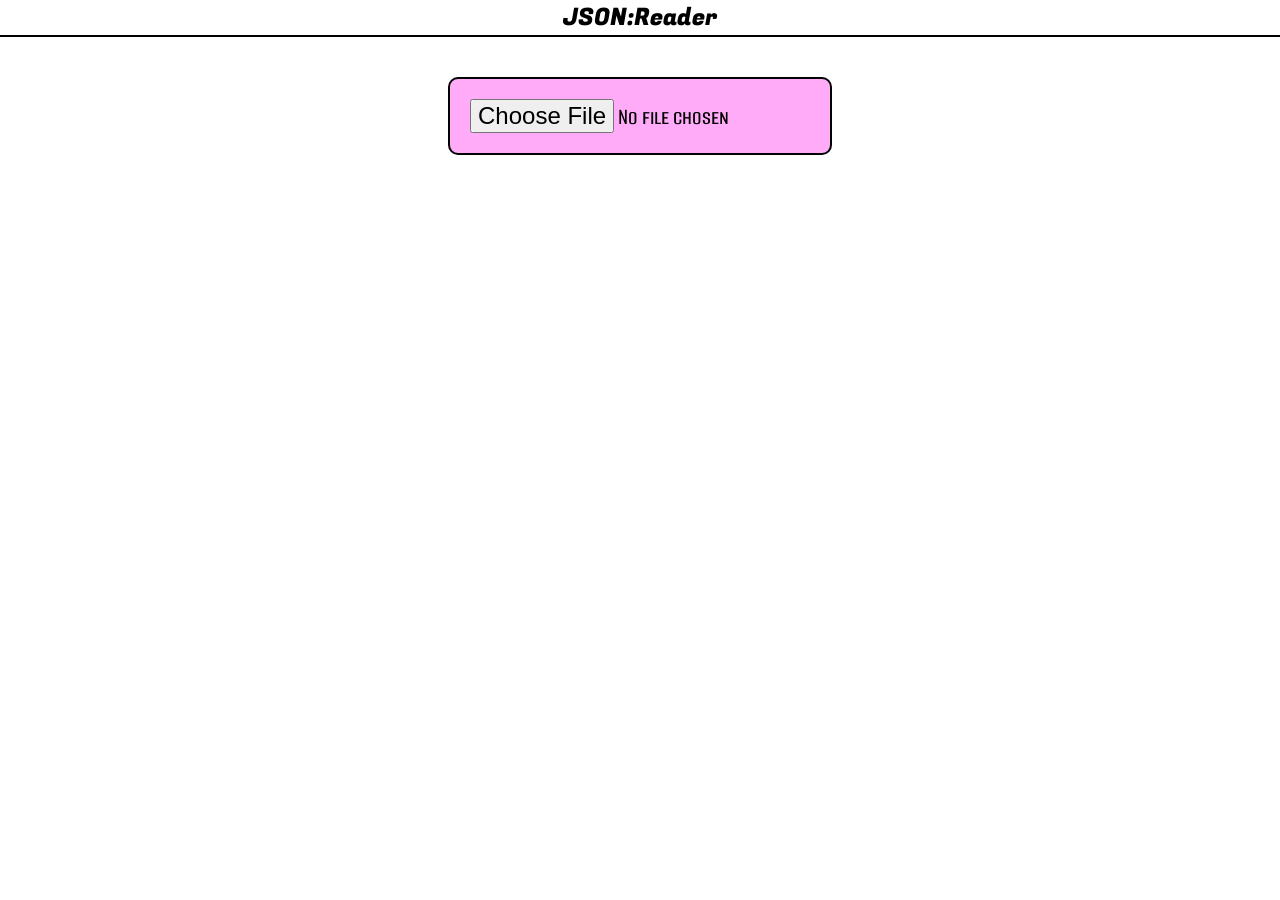
==== json-reader.html @ cf7229e1 "Header style fixes and comments Changed the header to look better and added some needed comments" ====
<!DOCTYPE html>
<html>
    <head>
        <meta charset="utf-8">
        <meta http-equiv="X-UA-Compatible" content="IE=edge">
        <title></title>
        <meta name="description" content="">
        <meta name="viewport" content="width=device-width, initial-scale=1 minimum-scale=1">
        <link rel="preconnect" href="https://fonts.googleapis.com">
        <link rel="preconnect" href="https://fonts.gstatic.com" crossorigin>
        <link href="https://fonts.googleapis.com/css2?family=Alumni+Sans+SC:ital,wght@0,100..900;1,100..900&family=Fugaz+One&family=Roboto+Mono:ital,wght@0,100..700;1,100..700&display=swap" rel="stylesheet">
        <link rel="stylesheet" href="css/json-style.css">
        <link rel="stylesheet" href="css/fonts.css">
    </head>
    <body class="vertical-flex no-scroll">
        <!--Header-->
        <header id="header">
            <a href="#" id="header-title" class="fugaz-one-regular">JSON:Reader</a>
        </header>

        <input class="upload-button-initial" type="file" id="json-file-upload" accept=".json">

        <section id="json-output" data-name="json-root">
            <!-- Populated with the templates (under the body code) in json-script.js -->
        </section>

        <script src="js/json-script.js"></script>
    </body>

    <template id="array-template">
        <div class="array-div">
            <p data-name></p>
            <div data-children></div>
        </div>
    </template>

    <template id="object-template">
        <div class="entry-div object-div">
            <div data-children></div>
        </div>
    </template>

    <template id="key-value-template">
        <div class="entry-div kv-div">
            <p class="kv-key roboto-mono-bold" data-name></p>
            <div class="kv-value-container" data-children></div>
        </div>
    </template>

    <template id="value-text-template">
        <p class="kv-value roboto-mono-normal" data-value></p>
    </template>
</html>
---- css/json-style.css ----
html {
    scroll-behavior: smooth;
    background-color: var(--bg-color);
}

* {
    margin: 0px;
    padding: 0px;
    scrollbar-color: var(--accent-color) var(--bg-color);
}

body {
    display: flex;
    flex-direction: column;
    align-items: center;
}

#header {
    width: 100vw;
    border-bottom: 2px black solid;
    display: flex;
    flex-direction: column;
    align-items: center;
    text-align: center;
}

#header-title {
    font-size: 24px;
    color: black;
    text-decoration: none;
    transition: 0.2s;
}

#header-title:hover {
    color: blueviolet;
}

input[type=file] {
    font-family: "Alumni Sans SC", sans-serif;
    font-optical-sizing: auto;
    font-weight: 500;
    font-style: normal;
}

.upload-button-initial {
    border: 2px black solid;
    border-radius: 10px;
    background-color: rgba(255, 42, 237, 0.392);
    font-size: 24px;
    margin-top: 40px;
    padding: 20px;
}

.upload-button {
    border: 2px black solid;
    border-radius: 10px;
    background-color: rgba(255, 42, 237, 0.392);
    font-size: 16px;
    margin-top: 20px;
    padding: 5px;
}

#json-output {
    width: 70vw;
}

.entry-div {
    border: 2px black solid;
    border-radius: 10px;
    padding: 10px;
    margin-top: 10px;
}

/*.array-div {
    background-color: rgba(255, 244, 42, 0.392);
    border-radius: 10px;
}*/

.object-div {
    background-color: rgba(255, 74, 42, 0.392);
}

#json-output > .object-div:first-child {
    border: 0px;
    background-color: rgba(255, 255, 255, 0);
}

.kv-div {
    min-width: 360px;
    background-color: rgba(42, 220, 255, 0.392);
    display: flex;
    justify-content: flex-start;
    align-items: flex-start;
    gap: 20px;
}

.kv-key {
    min-width: 140px;
    text-align: right;
}

.key-value-container {
    min-width: 200px;
    text-align: left;
}
---- css/fonts.css ----
/* FONTS */

.roboto-mono-normal {
  font-family: "Roboto Mono", monospace;
  font-optical-sizing: auto;
  font-weight: 300;
  font-style: normal;
}

.roboto-mono-bold {
  font-family: "Roboto Mono", monospace;
  font-optical-sizing: auto;
  font-weight: 500;
  font-style: normal;
}

.alumni-sans-normal {
  font-family: "Alumni Sans SC", sans-serif;
  font-optical-sizing: auto;
  font-weight: 200;
  font-style: normal;
}

.alumni-sans-bold {
  font-family: "Alumni Sans SC", sans-serif;
  font-optical-sizing: auto;
  font-weight: 500;
  font-style: normal;
}

.fugaz-one-regular {
  font-family: "Fugaz One", sans-serif;
  font-weight: 400;
  font-style: normal;
}
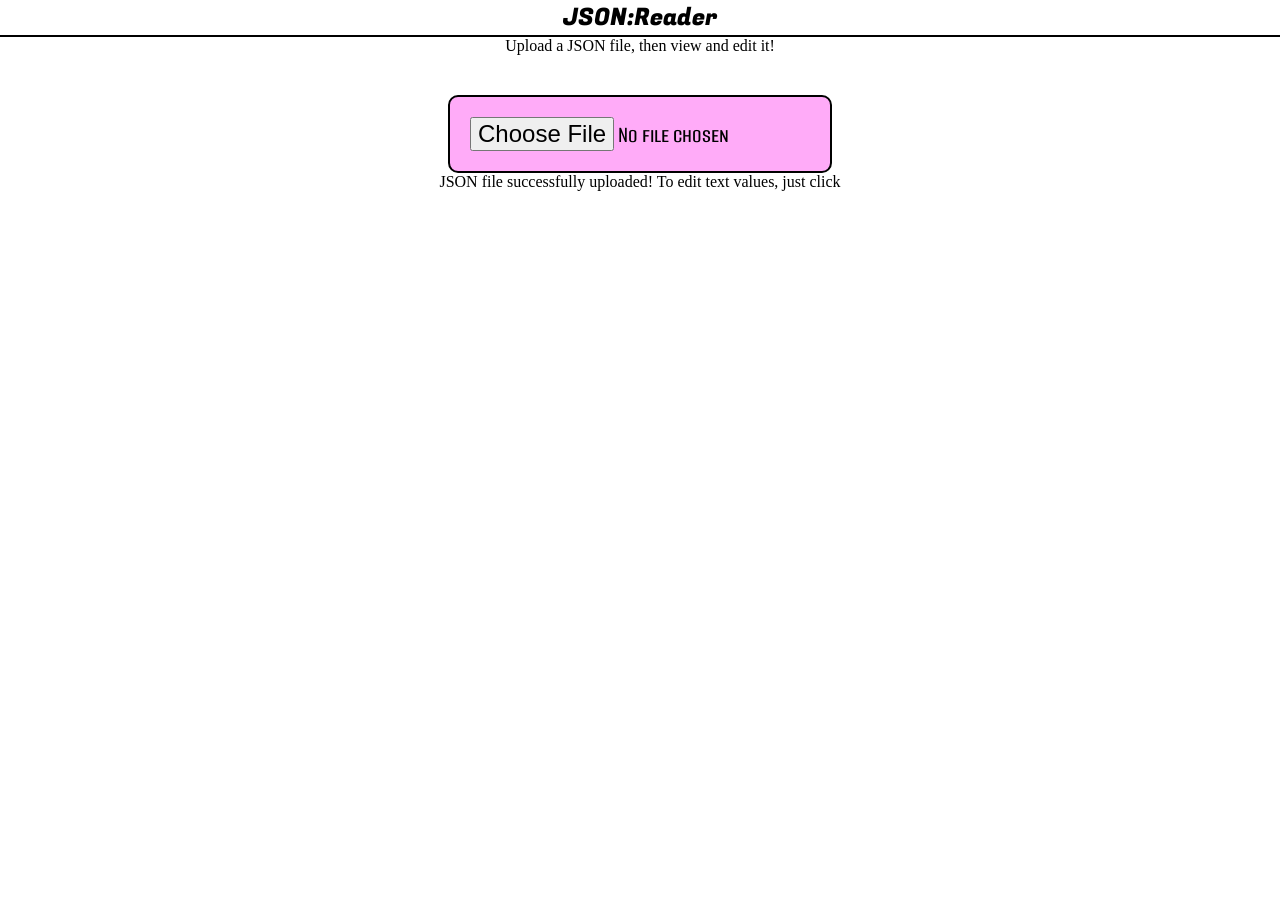
==== commit 0b975cd9: "Editable json values Made json values of uploaded files editable. TODO: make the new version actuall" ====
--- a/json-reader.html
+++ b/json-reader.html
@@ -18,7 +18,9 @@
             <a href="#" id="header-title" class="fugaz-one-regular">JSON:Reader</a>
         </header>
 
+        <p class="instruction-text">Upload a JSON file, then view and edit it!</p>
         <input class="upload-button-initial" type="file" id="json-file-upload" accept=".json">
+        <p class="hidden-text">JSON file successfully uploaded! To edit text values, just click</p>
 
         <section id="json-output" data-name="json-root">
             <!-- Populated with the templates (under the body code) in json-script.js -->
@@ -26,6 +28,9 @@
 
         <script src="js/json-script.js"></script>
     </body>
+
+
+    <!-- Templates go here -->
 
     <template id="array-template">
         <div class="array-div">
@@ -48,6 +53,10 @@
     </template>
 
     <template id="value-text-template">
-        <p class="kv-value roboto-mono-normal" data-value></p>
+        <p class="kv-value roboto-mono-normal" contenteditable="true" data-value></p>
+    </template>
+
+    <template id="value-number-template">
+        <input type="number" class="kv-value roboto-mono-normal" data-value />
     </template>
 </html>
--- a/css/json-style.css
+++ b/css/json-style.css
@@ -16,6 +16,7 @@
 }
 
 #header {
+    position: sticky;
     width: 100vw;
     border-bottom: 2px black solid;
     display: flex;
@@ -97,9 +98,21 @@
 .kv-key {
     min-width: 140px;
     text-align: right;
+    font-size: 16px;
 }
 
 .key-value-container {
     min-width: 200px;
     text-align: left;
+}
+
+.kv-value {
+    min-width: 200px;
+    font-size: 16px;
+}
+
+input[type=number] {
+    background-color: rgba(255, 255, 255, 0);
+    border: 0px;
+    font-size: 16px;
 }
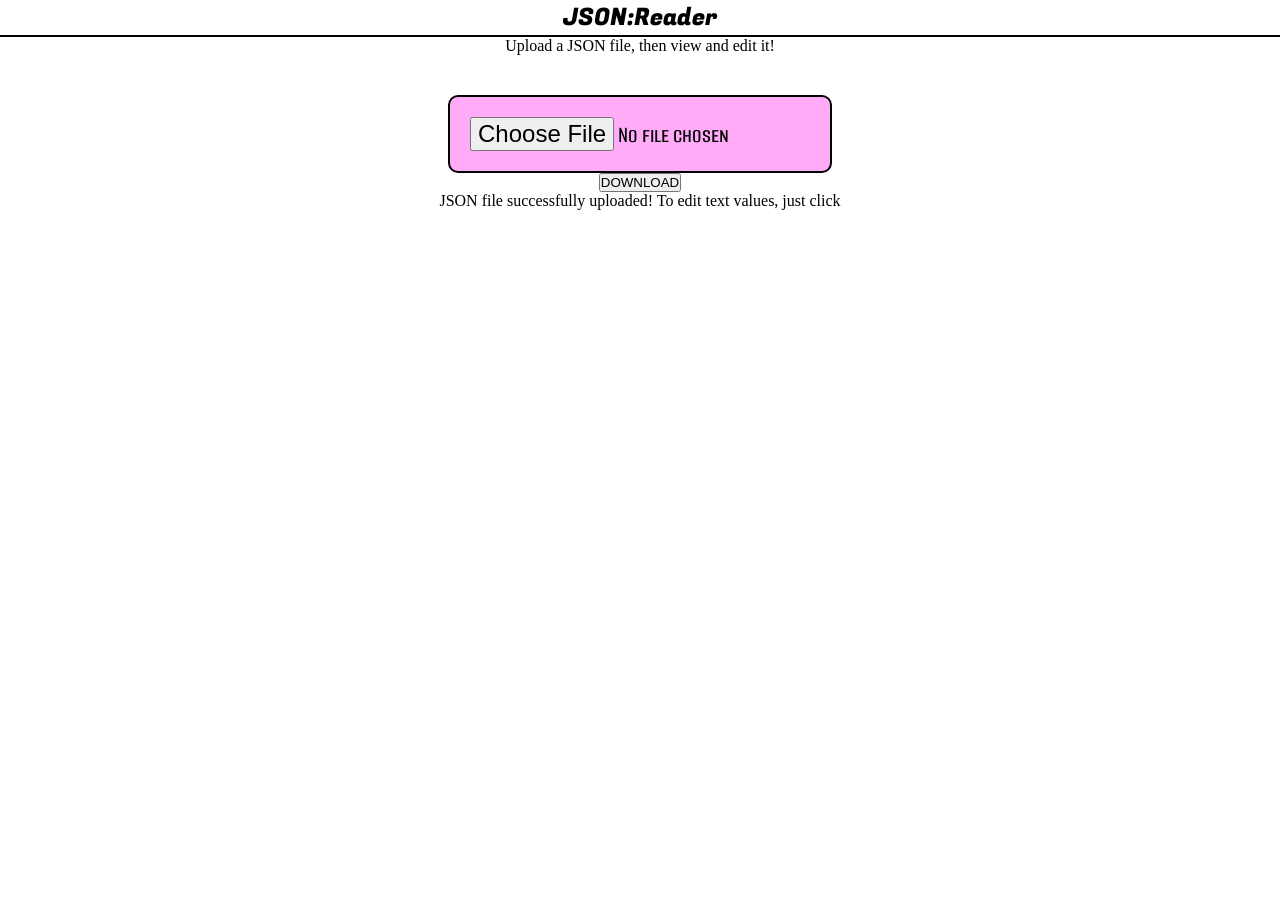
==== commit a0633328: "JSON editor WIP Currently working on making the JSON reader let you edit values. Saving changes loca" ====
--- a/json-reader.html
+++ b/json-reader.html
@@ -20,6 +20,7 @@
 
         <p class="instruction-text">Upload a JSON file, then view and edit it!</p>
         <input class="upload-button-initial" type="file" id="json-file-upload" accept=".json">
+        <button id="download-button">DOWNLOAD</button>
         <p class="hidden-text">JSON file successfully uploaded! To edit text values, just click</p>
 
         <section id="json-output" data-name="json-root">
@@ -33,30 +34,29 @@
     <!-- Templates go here -->
 
     <template id="array-template">
-        <div class="array-div">
-            <p data-name></p>
+        <div class="array-div" data-array>
             <div data-children></div>
         </div>
     </template>
 
     <template id="object-template">
-        <div class="entry-div object-div">
+        <div class="object-div entry-div" data-object>
             <div data-children></div>
         </div>
     </template>
 
     <template id="key-value-template">
-        <div class="entry-div kv-div">
+        <div class="kv-div entry-div" data-kv>
             <p class="kv-key roboto-mono-bold" data-name></p>
             <div class="kv-value-container" data-children></div>
         </div>
     </template>
 
     <template id="value-text-template">
-        <p class="kv-value roboto-mono-normal" contenteditable="true" data-value></p>
+        <p class="kv-value roboto-mono-normal" contenteditable="true" data-text></p>
     </template>
 
     <template id="value-number-template">
-        <input type="number" class="kv-value roboto-mono-normal" data-value />
+        <input type="number" class="kv-value roboto-mono-normal" data-number />
     </template>
 </html>
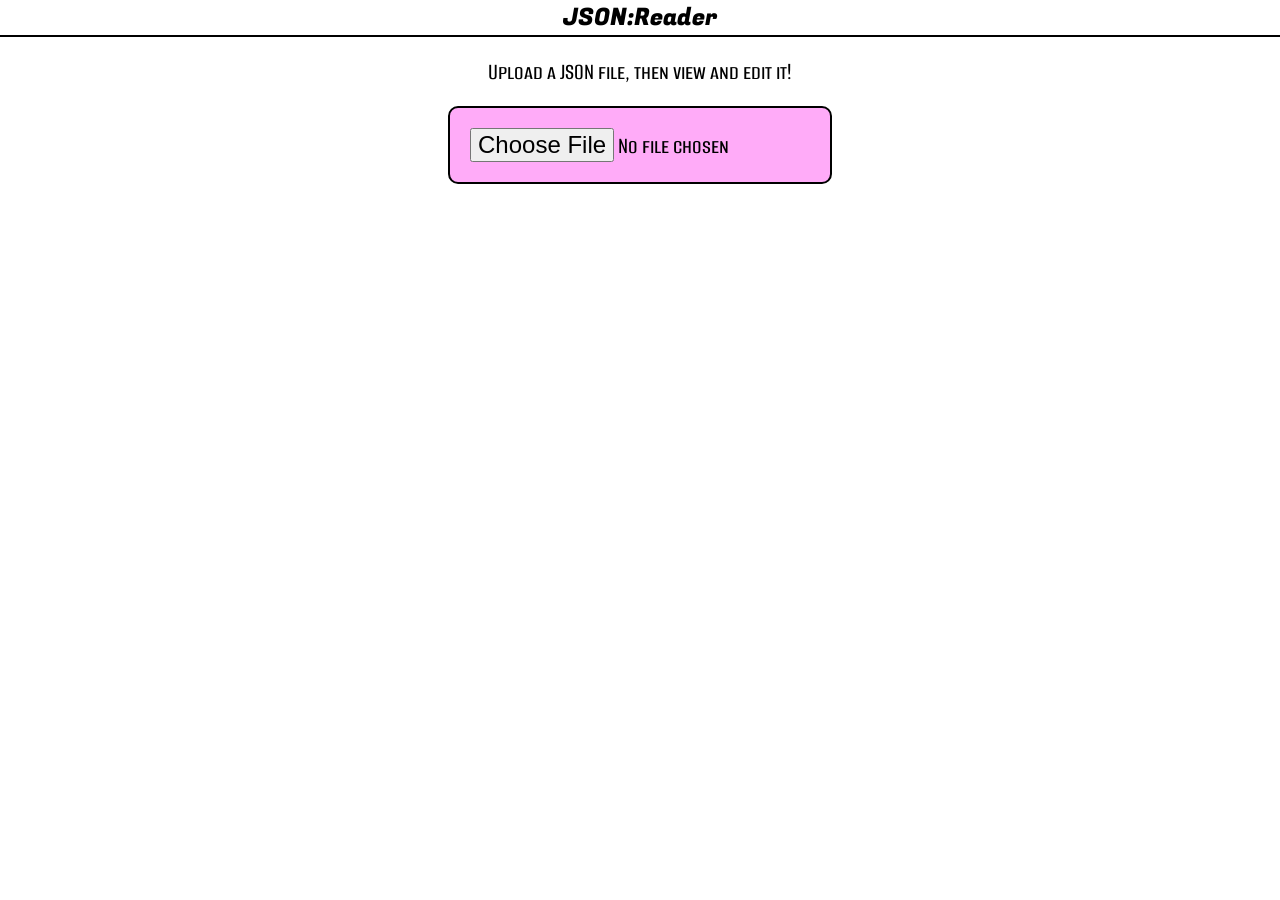
==== commit f9ee7b2c: "Bug & Style fixes Fixed some coding errors and finished styling" ====
--- a/json-reader.html
+++ b/json-reader.html
@@ -18,10 +18,10 @@
             <a href="#" id="header-title" class="fugaz-one-regular">JSON:Reader</a>
         </header>
 
-        <p class="instruction-text">Upload a JSON file, then view and edit it!</p>
+        <p id="instruction-text1" class="instruction-text">Upload a JSON file, then view and edit it!</p>
         <input class="upload-button-initial" type="file" id="json-file-upload" accept=".json">
-        <button id="download-button">DOWNLOAD</button>
-        <p class="hidden-text">JSON file successfully uploaded! To edit text values, just click</p>
+        <button id="download-button" class="hidden-text">DOWNLOAD</button>
+        <p id="instruction-text2" class="hidden-text">JSON file successfully uploaded! To edit text values, just click</p>
 
         <section id="json-output" data-name="json-root">
             <!-- Populated with the templates (under the body code) in json-script.js -->
@@ -47,7 +47,7 @@
 
     <template id="key-value-template">
         <div class="kv-div entry-div" data-kv>
-            <p class="kv-key roboto-mono-bold" data-name></p>
+            <p class="kv-key roboto-mono-bold" contenteditable="true" data-name></p>
             <div class="kv-value-container" data-children></div>
         </div>
     </template>
--- a/css/json-style.css
+++ b/css/json-style.css
@@ -48,7 +48,6 @@
     border-radius: 10px;
     background-color: rgba(255, 42, 237, 0.392);
     font-size: 24px;
-    margin-top: 40px;
     padding: 20px;
 }
 
@@ -59,6 +58,39 @@
     font-size: 16px;
     margin-top: 20px;
     padding: 5px;
+}
+
+#download-button {
+    border: 2px black solid;
+    border-radius: 10px;
+    background-color: rgba(255, 42, 138, 0.392);
+    font-size: 16px;
+    margin-top: 20px;
+    padding: 5px;
+
+    font-family: "Alumni Sans SC", sans-serif;
+    font-optical-sizing: auto;
+    font-weight: 500;
+    font-style: normal;
+    font-size: 40px;
+    transition: 0.3s;
+}
+
+#download-button:hover {
+    transform: scale(1.1);
+}
+
+.instruction-text {
+    font-family: "Alumni Sans SC", sans-serif;
+    font-optical-sizing: auto;
+    font-weight: 500;
+    font-style: normal;
+    font-size: 24px;
+    margin: 20px;
+}
+
+.hidden-text {
+    display: none;
 }
 
 #json-output {
@@ -93,6 +125,11 @@
     justify-content: flex-start;
     align-items: flex-start;
     gap: 20px;
+    transition: 0.3s;
+}
+
+.kv-div:hover {
+    transform: scale(1.02);
 }
 
 .kv-key {
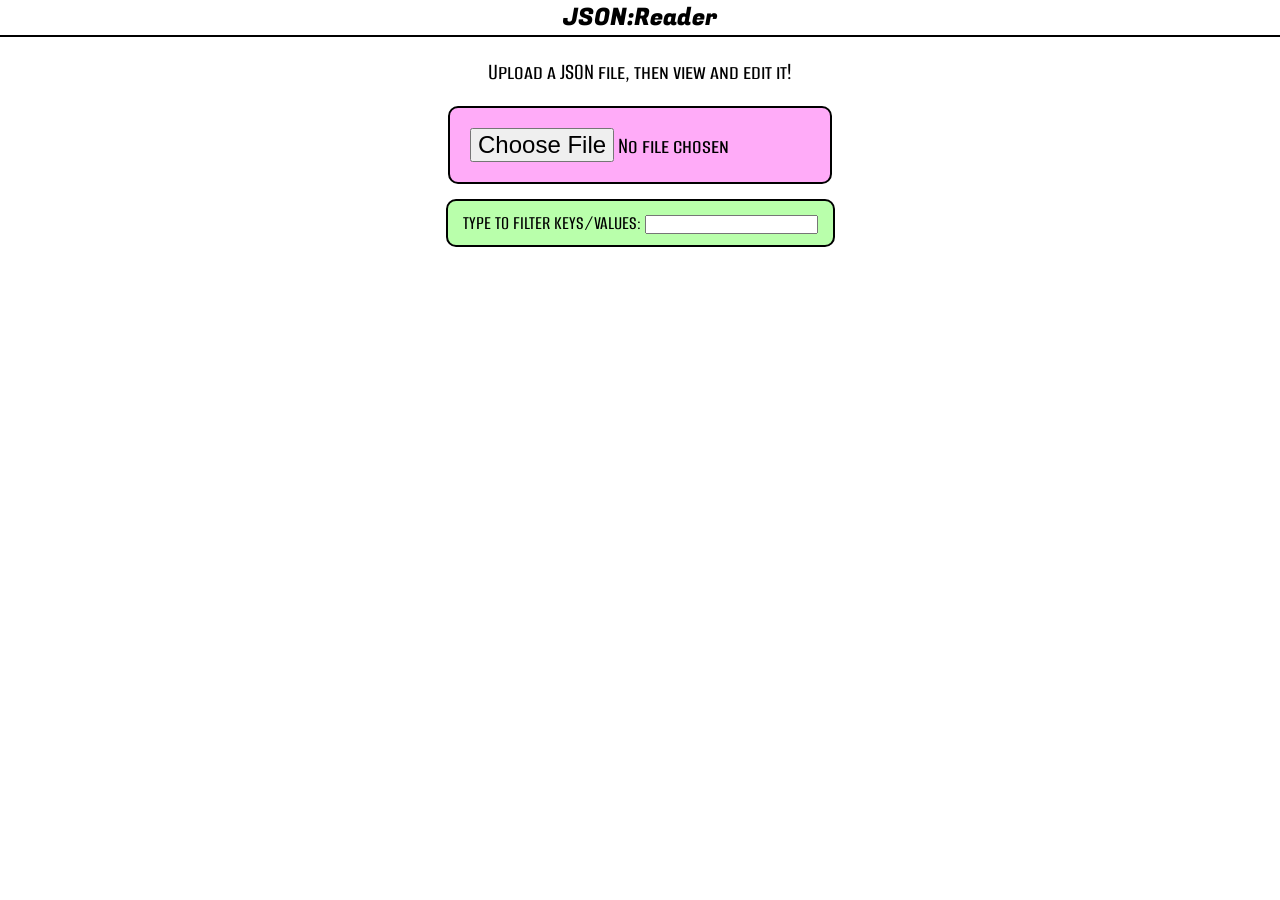
==== commit bed8835f: "Added filter Added filter that hides data that doesn't have key or value with a name that includes t" ====
--- a/json-reader.html
+++ b/json-reader.html
@@ -21,8 +21,14 @@
         <p id="instruction-text1" class="instruction-text">Upload a JSON file, then view and edit it!</p>
         <input class="upload-button-initial" type="file" id="json-file-upload" accept=".json">
         <button id="download-button" class="hidden-text">DOWNLOAD</button>
-        <p id="instruction-text2" class="hidden-text">JSON file successfully uploaded! To edit text values, just click</p>
+        <p id="instruction-text2" class="hidden-text">JSON file successfully uploaded! To edit text values, just click<br>
+            To scroll horizontally, move your mouse to the left/right edges of the screen.</p>
 
+        <div class="filter-div alumni-sans-bold">
+            <label>TYPE TO FILTER KEYS/VALUES: </label>
+            <input id="filter" type="text" value="" />
+        </div>
+        
         <section id="json-output" data-name="json-root">
             <!-- Populated with the templates (under the body code) in json-script.js -->
         </section>
@@ -59,4 +65,16 @@
     <template id="value-number-template">
         <input type="number" class="kv-value roboto-mono-normal" data-number />
     </template>
+
+    <template id="txt-template">
+        <div class="txt-div entry-div" data-simple-text>
+            <p class=" roboto-mono-normal" contenteditable="true" data-simple></p>
+        </div>
+    </template>
+
+    <template id="num-template">
+        <div class="txt-div entry-div" data-simple-num>
+            <input type="number" class="roboto-mono-normal" data-simple-n />
+        </div>
+    </template>
 </html>
--- a/css/json-style.css
+++ b/css/json-style.css
@@ -1,28 +1,35 @@
 html {
     scroll-behavior: smooth;
-    background-color: var(--bg-color);
 }
 
 * {
     margin: 0px;
     padding: 0px;
-    scrollbar-color: var(--accent-color) var(--bg-color);
+}
+
+#json-output {
+    will-change: transform;
 }
 
 body {
     display: flex;
     flex-direction: column;
     align-items: center;
+    padding-bottom: 40px;
+    overflow-x: scroll;
 }
 
 #header {
     position: sticky;
+    top: 0;
     width: 100vw;
+    background-color: rgba(255, 255, 255, 0.75);
     border-bottom: 2px black solid;
     display: flex;
     flex-direction: column;
     align-items: center;
     text-align: center;
+    z-index: 999;
 }
 
 #header-title {
@@ -73,11 +80,10 @@
     font-weight: 500;
     font-style: normal;
     font-size: 40px;
-    transition: 0.3s;
 }
 
 #download-button:hover {
-    transform: scale(1.1);
+    transform: scale(1.05);
 }
 
 .instruction-text {
@@ -125,11 +131,6 @@
     justify-content: flex-start;
     align-items: flex-start;
     gap: 20px;
-    transition: 0.3s;
-}
-
-.kv-div:hover {
-    transform: scale(1.02);
 }
 
 .kv-key {
@@ -140,6 +141,7 @@
 
 .key-value-container {
     min-width: 200px;
+    max-width: 60vw;
     text-align: left;
 }
 
@@ -148,8 +150,34 @@
     font-size: 16px;
 }
 
+.txt-div {
+    background-color: rgba(255, 244, 42, 0.392);
+    max-width: 60vw;
+}
+
 input[type=number] {
     background-color: rgba(255, 255, 255, 0);
     border: 0px;
     font-size: 16px;
-}+}
+
+.filter-div {
+    border: 2px black solid;
+    border-radius: 10px;
+    background-color: rgba(78, 255, 42, 0.392);
+    margin-top: 15px;
+    padding: 10px 15px 10px 15px;
+    font-size: 20px;
+}
+
+.filter-out {
+    visibility: hidden;
+    font-size: 0;
+}
+
+/*
+.filter-in {
+    box-shadow: 0 10px 10px rgba(0, 0, 0, 0.25);
+    border: 4px black double;
+}
+*/
